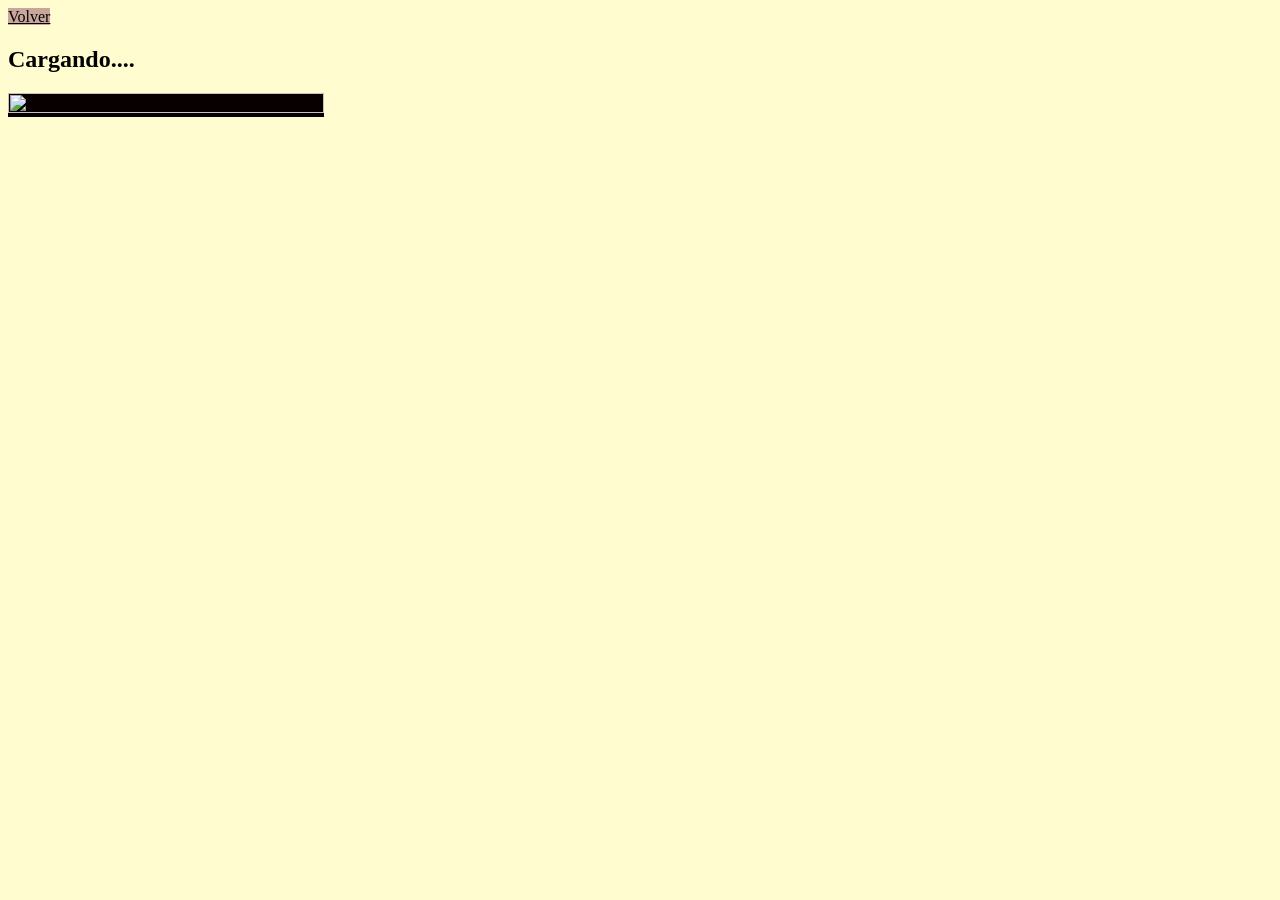
==== pagproduc.html @ 5107c806 "first commit" ====
<!DOCTYPE html>
<html lang="es">
<head>
  <meta charset="utf-8">
  <meta name="viewport" content="width=device-width, initial-scale=1">
  <title>Detalle del Producto</title>
  <link rel="stylesheet" href="style.css">
</head>
<body class="cuerpo" id="cuerpo">
  <main>
    <a href="index.html" class="btn btn-outline-success">Volver</a>
    <div id="detalle-producto">
      <h2 id="prod-title">Cargando....</h2>
      <div id="prod-image-container" class="card-image-container">
        <img id="prod-image" class="card-img" src="" alt="">
      </div>
      <p id="prod-price"></p>
      <p id="prod-category"></p>
      <p id="prod-rating"></p>
      <p id="prod-description"></p>
    </div>
  </main>
  <script src="detalle.js"></script>
</body>
</html>
---- style.css ----
/* Estilo base para la tarjeta del inventario*/
.productos-card {
    background-color:  #FFFFFF;
    border: 1px solid #D4AF37;
    border-radius: 6px;
    overflow: hidden;
    transition: all 0.3s ease;
    text-decoration: none;
    color: inherit;
    display: flex;
    flex-direction: column;
    margin: 15px;
    max-width: 300px;
    display: inline-block;
    vertical-align: top;
    box-shadow: 0 4px 8px rgba(0,0,0,0.1);    cursor: pointer;
}

/*Estilo para el botón de búsqueda*/
.btn.btn-outline-success {
    background-color: #b28585b5;
    color: #000000;
}

/*Alineacion de la barra de navegación*/
.navbar {
    text-align: right;
}

/*Color de fondo de la pag web*/
.cuerpo {
    background-color: #FFFDD0;
}

/*Estilo al pasar el mouse por encima del botón*/
.btn.btn-outline-success:hover {
    background-color: #ce6c6c;
    color: #fcf6f6;
}

/*Estilo del formulario de búsqueda*/
.form-control {
    background-color: #f4f2f2;
}

/*Estilo del título de la tienda*/
.titleTien {
    text-align: center;
    color: #2D2D2D;
    margin-top: 40px;
    font-family:'Times New Roman', Times, serif
}

/* Efecto al pasar el mouse por encima */
.productos-card:hover {
    border-color: #0048f1;
    box-shadow: 0 10px 15px rgb(1, 60, 252);
    transform: translateY(-5px);
}

/* Contenedor de la imagen */
.card-image-container {
    width: 25%;
    height: 100%;
    overflow: hidden;
    background-color: #080000;
}

/* Imagen de la tarjeta */
.card-img {
    width: 100%;
    height: 100%;
    object-fit: cover;
    transition: transform 0.3s ease;
}

.productos-card:hover .card-img {
    transform: scale(1.05);
}

/* Contenedor del contenido */
.card-content {
    padding: 1.5rem;
    display: flex;
    flex-direction: column;
    flex-grow: 1;
}

/* Título de la tarjeta */
.card-title {
    color: #e67e22;
    margin: 0 0 0.5rem 0;
    font-size: 1.2rem;
}

/* Descripción de la tarjeta */
.card-description {
    color: #666;
    font-size: 0.9rem;
    margin: 0 0 1rem 0;
    flex-grow: 1;
}

/* Estilos de estado */
.status-ok {
    color: #27ae60;
    font-weight: bold;
    font-size: 0.95rem;
}

.status-none {
    color: #e74c3c;
    font-weight: bold;
    font-size: 0.95rem;
}

/* Contenedor del inventario */
#contenedor-productos {
    display: flex;
    flex-wrap: wrap;
    justify-content: center;
    gap: 20px;
    padding: 20px;
}
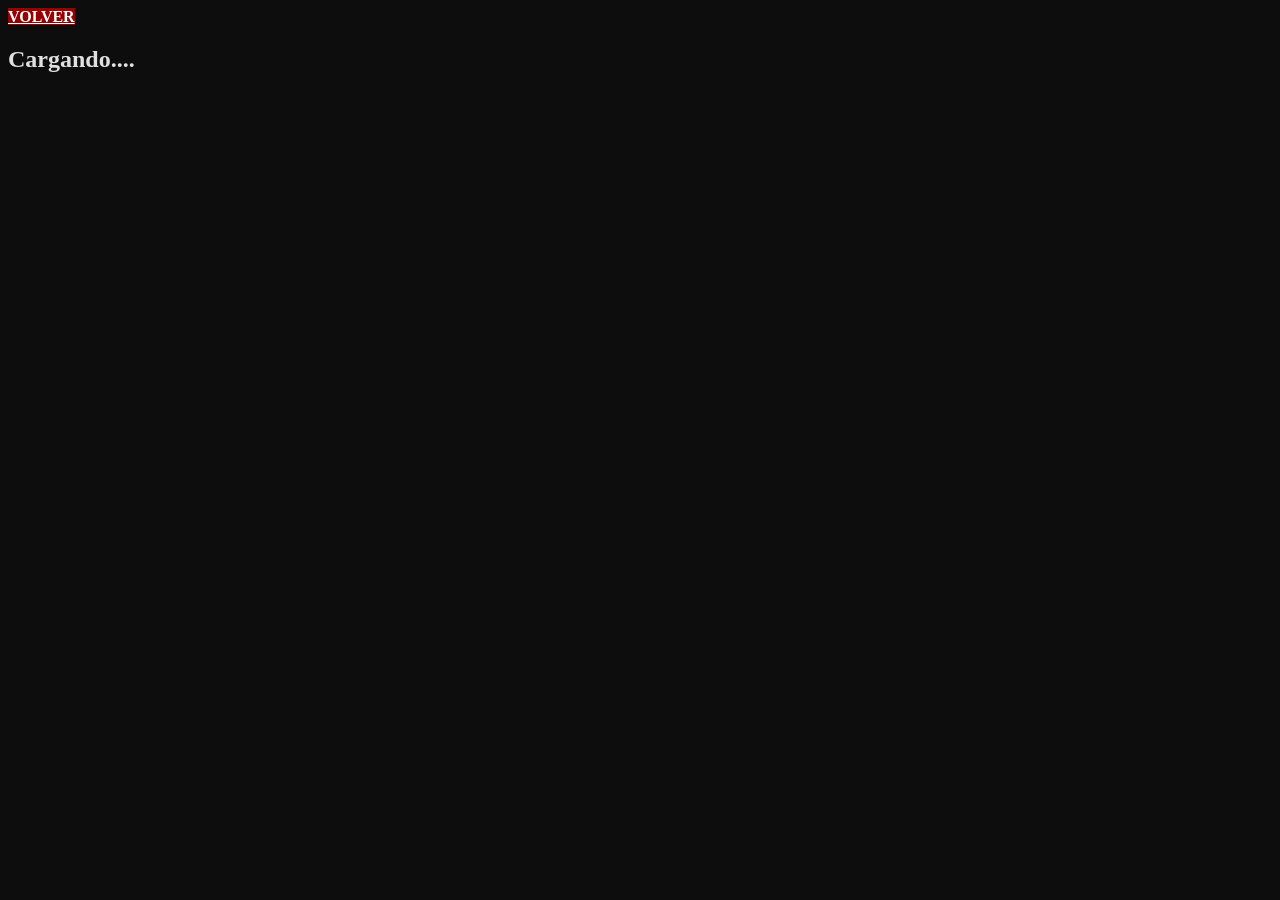
==== commit 1fe9c21f: "correccion de error al cargar la pagina del producto selecionado" ====
--- a/pagproduc.html
+++ b/pagproduc.html
@@ -20,6 +20,6 @@
       <p id="prod-description"></p>
     </div>
   </main>
-  <script src="detalle.js"></script>
+  <script src="main.js"></script>
 </body>
 </html>
--- a/style.css
+++ b/style.css
@@ -1,25 +1,28 @@
 /* Estilo base para la tarjeta del inventario*/
 .productos-card {
-    background-color:  #FFFFFF;
-    border: 1px solid #D4AF37;
-    border-radius: 6px;
+    background-color:  #1A1C22;
+    border: 1px solid #4A4E5A;
+    border-radius: 4px;
     overflow: hidden;
     transition: all 0.3s ease;
     text-decoration: none;
-    color: inherit;
+    color: #E0E0E0;
     display: flex;
     flex-direction: column;
     margin: 15px;
     max-width: 300px;
     display: inline-block;
     vertical-align: top;
-    box-shadow: 0 4px 8px rgba(0,0,0,0.1);    cursor: pointer;
+    box-shadow: 0 4px 15px rgba(0,0,0,0.5);    cursor: pointer;
 }
 
 /*Estilo para el botón de búsqueda*/
 .btn.btn-outline-success {
-    background-color: #b28585b5;
-    color: #000000;
+    background-color: #960000;
+    color: #FFFFFF;
+    border: none;
+    font-weight: bold;
+    text-transform: uppercase;
 }
 
 /*Alineacion de la barra de navegación*/
@@ -29,49 +32,70 @@
 
 /*Color de fondo de la pag web*/
 .cuerpo {
-    background-color: #FFFDD0;
+    background-color: #0D0D0D;
+    color: #E0E0E0;;
 }
 
 /*Estilo al pasar el mouse por encima del botón*/
 .btn.btn-outline-success:hover {
-    background-color: #ce6c6c;
-    color: #fcf6f6;
+    background-color: #C10000; /* Rojo más brillante al hover */
+    box-shadow: 0 0 10px #960000;
+    color: #FFFFFF;
 }
 
 /*Estilo del formulario de búsqueda*/
 .form-control {
-    background-color: #f4f2f2;
+    background-color: #252830; /* Gris oscuro para el input */
+    border: 1px solid #4A4E5A;
+    color: #FFFFFF;
 }
 
 /*Estilo del título de la tienda*/
 .titleTien {
     text-align: center;
-    color: #2D2D2D;
+    color: #F2F2F2; 
+    text-shadow: 2px 2px 4px rgba(150, 0, 0, 0.5); /* Sutil resplandor rojo */
     margin-top: 40px;
-    font-family:'Times New Roman', Times, serif
+    font-family: 'Impact', sans-serif; /* Tipografía más agresiva */
+    text-transform: uppercase;
+    letter-spacing: 2px;
 }
 
 /* Efecto al pasar el mouse por encima */
 .productos-card:hover {
-    border-color: #0048f1;
-    box-shadow: 0 10px 15px rgb(1, 60, 252);
-    transform: translateY(-5px);
+    border-color: #004E7A;
+    box-shadow: 0 0 25px rgba(0, 78, 122, 0.8);
+    transform: translateY(-25px);
 }
 
 /* Contenedor de la imagen */
 .card-image-container {
-    width: 25%;
-    height: 100%;
+    width: 50%;
+    height: 50%;
     overflow: hidden;
-    background-color: #080000;
+}
+
+/* Contenedor específico para la página de detalle */
+#prod-image-container {
+    height: 400px;
 }
 
 /* Imagen de la tarjeta */
 .card-img {
+    width: auto;
+    max-width: 100%;
+    max-height: 100%;
+    object-fit: contain; /* mostrar la imagen completa en detalle */
+    object-position: center;
+    display: block;
+    background-color: #000;
+}
+
+/* Miniaturas en las tarjetas deben usar cover para llenar el recuadro */
+.productos-card .card-img {
     width: 100%;
-    height: 100%;
+    height: 150px;
     object-fit: cover;
-    transition: transform 0.3s ease;
 }
 
 .productos-card:hover .card-img {
@@ -88,30 +112,28 @@
 
 /* Título de la tarjeta */
 .card-title {
-    color: #e67e22;
+    color: #F2F2F2;
     margin: 0 0 0.5rem 0;
     font-size: 1.2rem;
+    font-weight: bold;
 }
 
 /* Descripción de la tarjeta */
 .card-description {
-    color: #666;
+    color: #AAA; /* Gris claro para descripción */
     font-size: 0.9rem;
     margin: 0 0 1rem 0;
-    flex-grow: 1;
 }
 
 /* Estilos de estado */
 .status-ok {
-    color: #27ae60;
+    color: #00A3FF; /* Azul neón tipo "Orb Azul" */
     font-weight: bold;
-    font-size: 0.95rem;
 }
 
 .status-none {
-    color: #e74c3c;
+    color: #FF0000; /* Rojo sangre */
     font-weight: bold;
-    font-size: 0.95rem;
 }
 
 /* Contenedor del inventario */
